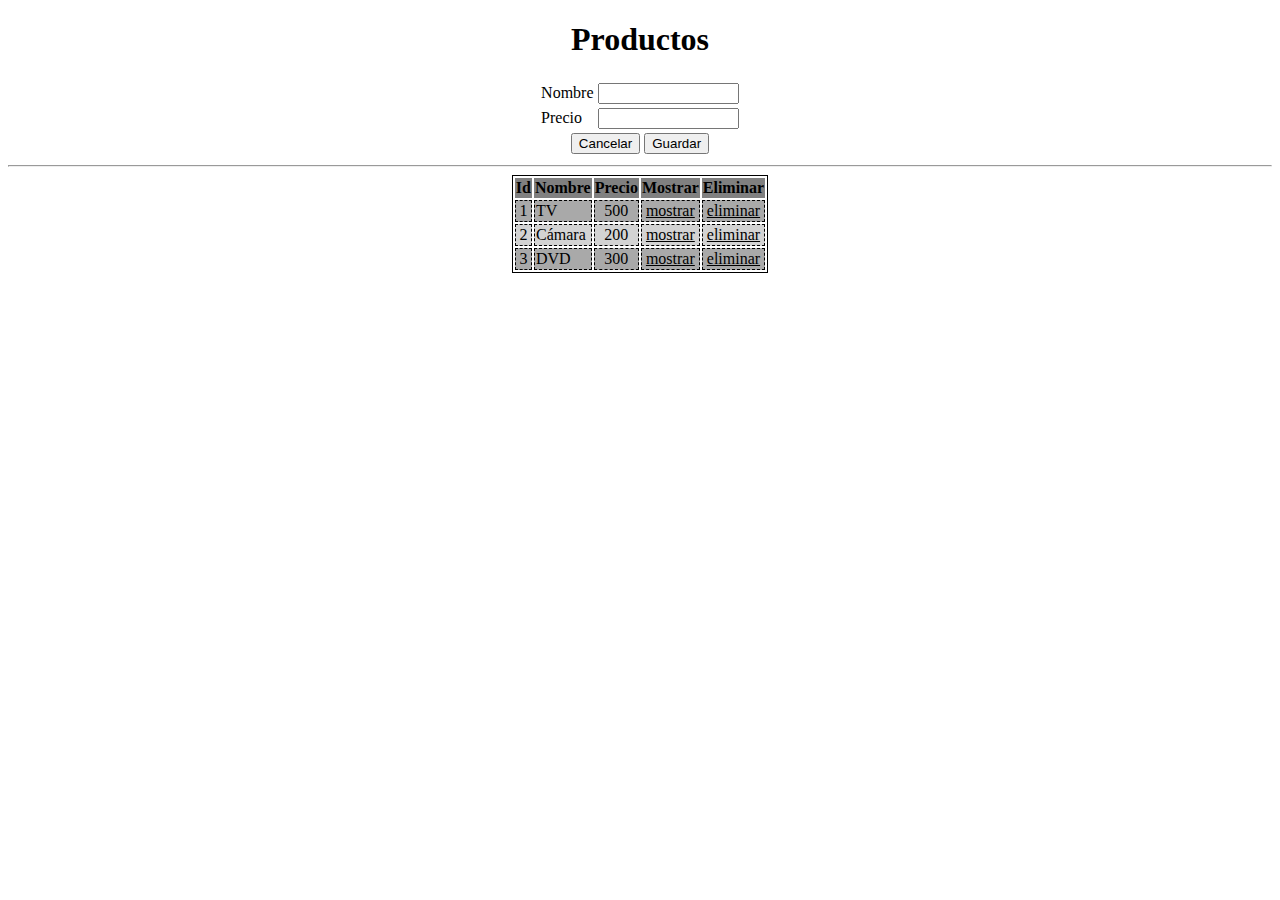
==== producto/WebContent/index.html @ 749e41be "Ejemplo de AJAX y producto.json.html dentro del WebContent del proyecto" ====
<!DOCTYPE html>
<html>
	<head>
		<title>Productos</title>
		<meta charset="utf-8">
		<link rel="stylesheet" href="css/comun.css"> 
		<link rel="stylesheet" href="css/producto.css"> 
		<script src="js/productoUtil.js"></script>
		<script>
			var productoUtil = new ProductoUtil();

			var initProductoUtil = function() {
				productoUtil.agregar({ 
					nombre: "TV", 
					precio: 500 
				});
				var p = {
					nombre: "Cámara", 
					precio: 200
				};
				productoUtil.agregar(p);
				productoUtil.agregar({ nombre: "DVD", precio: 300 });
			};

			var imprimirTabla = function() { // TODO Refactorizar con JSRender
				var tbody = document.getElementById("tbodyTablaProductos");
				var productos = productoUtil.obtenerTodos();
				var html = "";

				for (var i in productos) {
					var p = productos[i];

					html += "<tr>";
					html += "<td>" + p.id + "</td>";
					html += "<td>" + p.nombre + "</td>";
					html += "<td>" + p.precio + "</td>";
					html += "<td><a href='#' onclick='mostrar(" + p.id + ")'>mostrar</a></td>";
					html += "<td><a href='#' onclick='eliminar(" + p.id + ")'>eliminar</a></td>";
					html += "</tr>";
				}
				
				tbody.innerHTML = html;
			};

			var mostrar = function(id) {
				var p = productoUtil.obtener(id);
				var productoId = document.getElementById("productoId");
				var nombre = document.getElementById("nombre");
				var precio = document.getElementById("precio");

				if (p) {
					productoId.value = p.id;
					nombre.value = p.nombre;				
					precio.value = p.precio;
				}
			};

			var eliminar = function(id) {
				productoUtil.eliminar(id);
				imprimirTabla();
			};

			var limpiarForm = function() {
				var productoId = document.getElementById("productoId");
				var nombre = document.getElementById("nombre");
				var precio = document.getElementById("precio");

				productoId.value = "";
				nombre.value = "";				
				precio.value = "";
			};

			var guardar = function() {
				var productoId = document.getElementById("productoId").value;
				var nombre = document.getElementById("nombre").value;
				var precio = document.getElementById("precio").value;

				if (nombre && precio) { // TODO Mejorar validaciones
					var p = {
						"nombre": nombre, 
						'precio': precio
					};
					if (productoId) { // Modificar
						p["id"] = productoId;
						productoUtil.modificar(p);
					} else { // Agregar
						productoUtil.agregar(p);
					}
	
					limpiarForm();
					imprimirTabla();
				}
			};

			var cancelar = limpiarForm;

			var init = function() {
				initProductoUtil();
				imprimirTabla();
			};
		</script>
	</head>
	<body onload="init()">
		<h1>Productos</h1>
		<input type="hidden" id="productoId">
		<table id="tabla-form" class="tabla-centrada">
			<tr>
				<td>Nombre</td>
				<td><input type="text" name="nombre" id="nombre"></td>
			</tr>
			<tr>
				<td>Precio</td>
				<td><input type="number" name="precio" id="precio"></td>
			</tr>
			<tr>
				<td colspan="2">
					<input type="button" value="Cancelar" onclick="cancelar()">
					<input type="button" value="Guardar" onclick="guardar()">
				</td>
			</tr>
		</table>

		<hr>

		<table id="tabla-productos" class="tabla-centrada tabla-datos">
			<thead>
				<tr>
					<th>Id</th>
					<th>Nombre</th>
					<th>Precio</th>
					<th>Mostrar</th>
					<th>Eliminar</th>
				</tr>
			</thead>
			<tbody id="tbodyTablaProductos">
			</tbody>
		</table>
	</body>
</html>
---- producto/WebContent/css/comun.css ----
/*  Selectores de etiqueta */
			h1 {
				text-align: center;
			}	

			/* Selectores de clase */
			.tabla-centrada {
				margin-left: auto;
				margin-right: auto;
			}

			.tabla-datos th {
				background-color: gray;
			}

			.tabla-datos tr:nth-child(odd) td {
				background-color: darkgray;
			}

			.tabla-datos tr:nth-child(even) td {
				background-color: lightgray;
			}

			.tabla-datos a {
				color: black;
			}
---- producto/WebContent/css/producto.css ----
/* Selectores de identificador */
			#tabla-productos, 
			#tabla-productos tr {
				border: solid black 1px;
			}
		
			#tabla-productos td {
				border: dashed black 1px;
			}

			#tabla-productos td:nth-child(1),
			#tabla-productos td:nth-child(3),
			#tabla-productos td:nth-child(4),
			#tabla-productos td:nth-child(5) {
				text-align: center;
			}
			
			#tabla-form tr:last-child > td {
				text-align: center;
			}

			/* #tabla-form input */
			#tabla-form input[type=text],
			#tabla-form input[type=number] {
				width: 10em;
			}
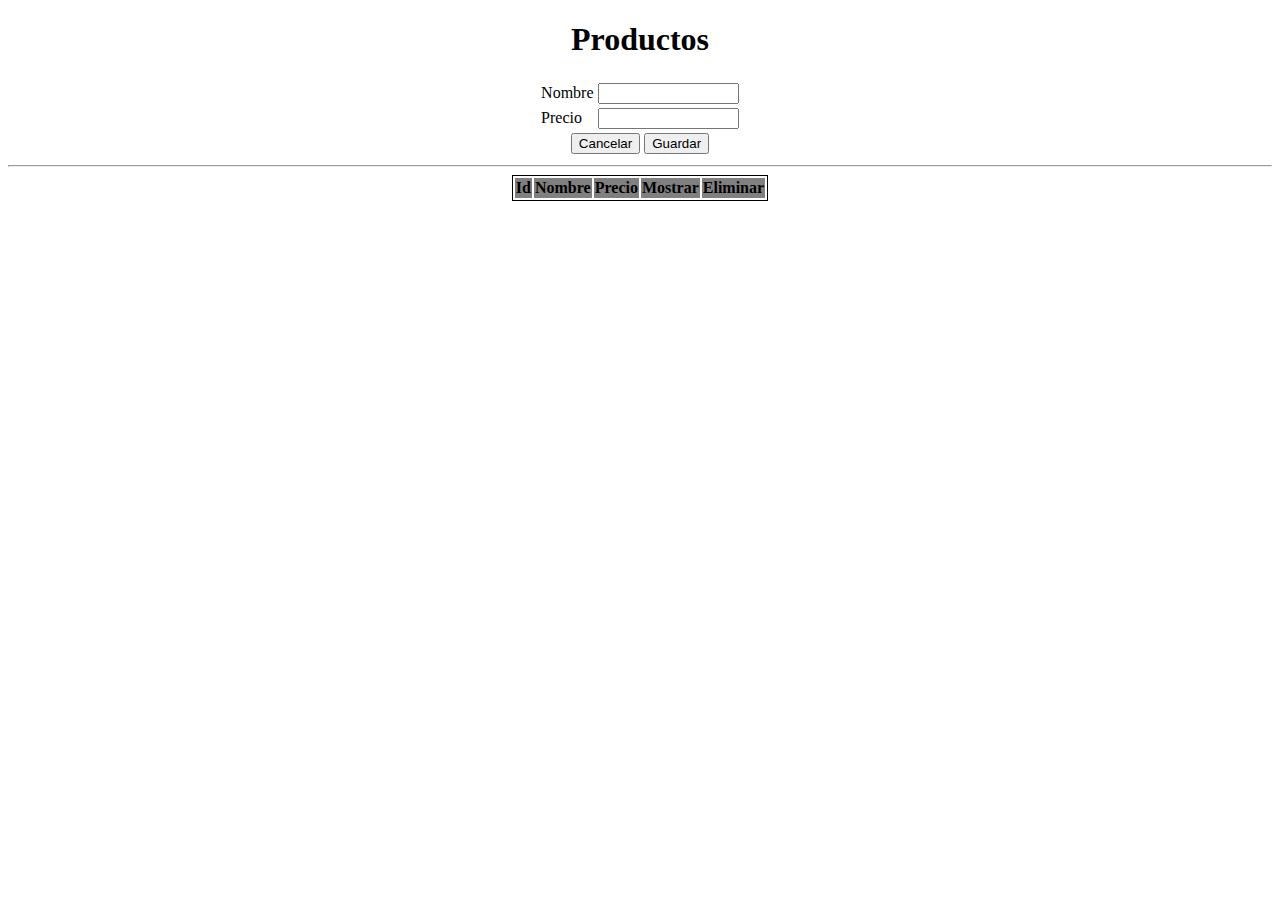
==== commit 30775484: "Solución del ejercicio con AJAX (incluye listar)" ====
--- a/producto/WebContent/index.html
+++ b/producto/WebContent/index.html
@@ -5,41 +5,29 @@
 		<meta charset="utf-8">
 		<link rel="stylesheet" href="css/comun.css"> 
 		<link rel="stylesheet" href="css/producto.css"> 
+		<script src="js/jquery-1.10.2.js"></script>
 		<script src="js/productoUtil.js"></script>
 		<script>
 			var productoUtil = new ProductoUtil();
 
-			var initProductoUtil = function() {
-				productoUtil.agregar({ 
-					nombre: "TV", 
-					precio: 500 
+			var imprimirTabla = function() { // TODO Refactorizar con JSRender
+				productoUtil.obtenerTodos(function(productos) {
+					var html = "";
+
+					for (var i in productos) {
+						var p = productos[i];
+
+						html += "<tr>";
+						html += "<td>" + p.id + "</td>";
+						html += "<td>" + p.nombre + "</td>";
+						html += "<td>" + p.precio + "</td>";
+						html += "<td><a href='#' onclick='mostrar(" + p.id + ")'>mostrar</a></td>";
+						html += "<td><a href='#' onclick='eliminar(" + p.id + ")'>eliminar</a></td>";
+						html += "</tr>";
+					}
+					
+					$("#tabla-productos tbody").html(html);					
 				});
-				var p = {
-					nombre: "Cámara", 
-					precio: 200
-				};
-				productoUtil.agregar(p);
-				productoUtil.agregar({ nombre: "DVD", precio: 300 });
-			};
-
-			var imprimirTabla = function() { // TODO Refactorizar con JSRender
-				var tbody = document.getElementById("tbodyTablaProductos");
-				var productos = productoUtil.obtenerTodos();
-				var html = "";
-
-				for (var i in productos) {
-					var p = productos[i];
-
-					html += "<tr>";
-					html += "<td>" + p.id + "</td>";
-					html += "<td>" + p.nombre + "</td>";
-					html += "<td>" + p.precio + "</td>";
-					html += "<td><a href='#' onclick='mostrar(" + p.id + ")'>mostrar</a></td>";
-					html += "<td><a href='#' onclick='eliminar(" + p.id + ")'>eliminar</a></td>";
-					html += "</tr>";
-				}
-				
-				tbody.innerHTML = html;
 			};
 
 			var mostrar = function(id) {
@@ -94,13 +82,12 @@
 
 			var cancelar = limpiarForm;
 
-			var init = function() {
-				initProductoUtil();
+			$(document).ready(function() {
 				imprimirTabla();
-			};
+			});
 		</script>
 	</head>
-	<body onload="init()">
+	<body>
 		<h1>Productos</h1>
 		<input type="hidden" id="productoId">
 		<table id="tabla-form" class="tabla-centrada">
@@ -132,7 +119,7 @@
 					<th>Eliminar</th>
 				</tr>
 			</thead>
-			<tbody id="tbodyTablaProductos">
+			<tbody>
 			</tbody>
 		</table>
 	</body>
